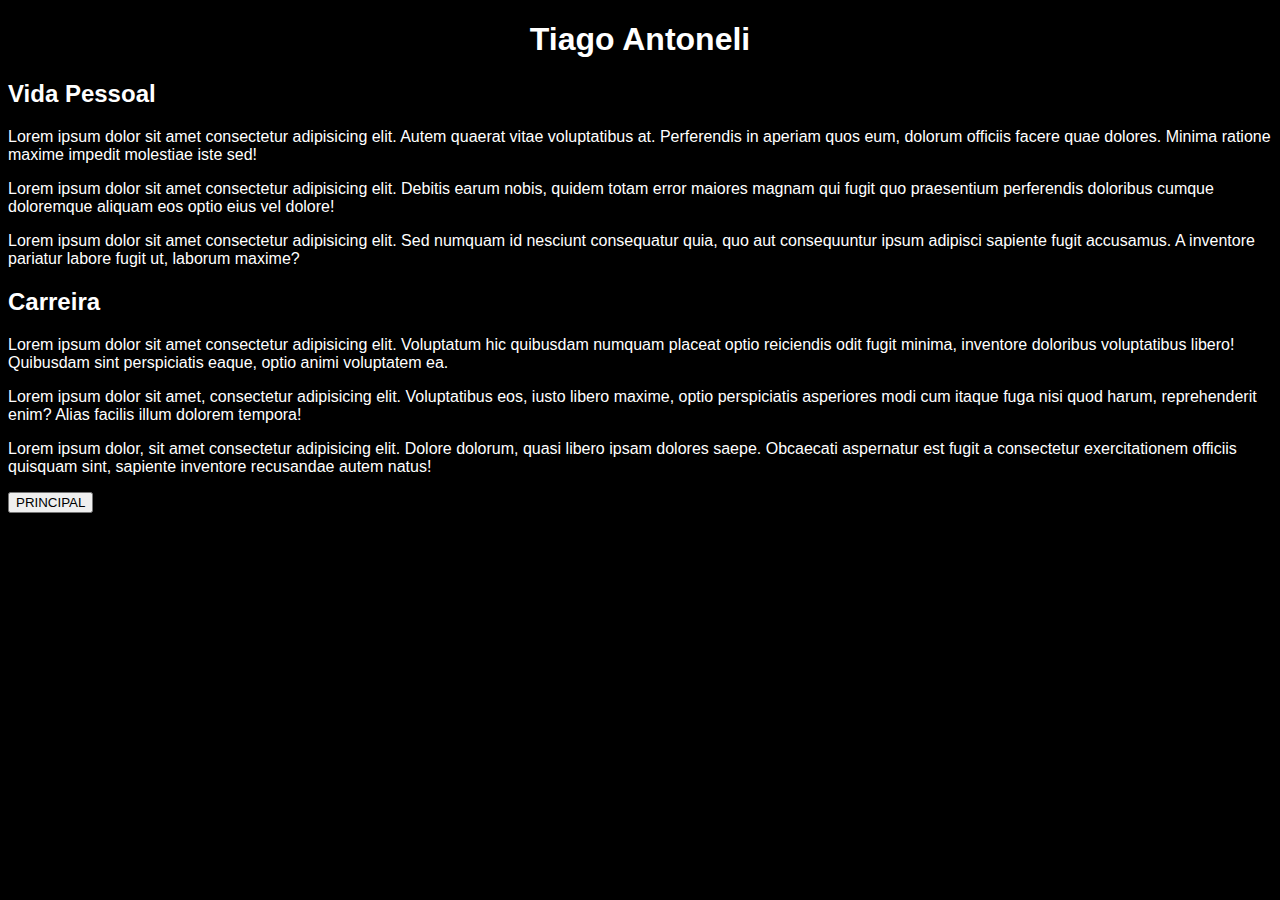
==== 002.html @ 093dc62c "Initial commit" ====
<!DOCTYPE html>
<html lang="pt-br">
<head>
    <meta charset="UTF-8">
    <meta name="viewport" content="width=device-width, initial-scale=1.0">
    <title>Sobre Mim</title>
    <link rel="shortcut icon" href="icon.gif" type="imagem/icon">
    <link rel="stylesheet" href="style.css">
</head>
<body>
    <h1 style="text-align: center;">Tiago Antoneli</h1>
    <h2>Vida Pessoal</h2>
    <p>Lorem ipsum dolor sit amet consectetur adipisicing elit. Autem quaerat vitae voluptatibus at. Perferendis in aperiam quos eum, dolorum officiis facere quae dolores. Minima ratione maxime impedit molestiae iste sed!</p>
    <p>Lorem ipsum dolor sit amet consectetur adipisicing elit. Debitis earum nobis, quidem totam error maiores magnam qui fugit quo praesentium perferendis doloribus cumque doloremque aliquam eos optio eius vel dolore!</p>
    <p>Lorem ipsum dolor sit amet consectetur adipisicing elit. Sed numquam id nesciunt consequatur quia, quo aut consequuntur ipsum adipisci sapiente fugit accusamus. A inventore pariatur labore fugit ut, laborum maxime?</p>
    <h2>Carreira</h2>
    <p>Lorem ipsum dolor sit amet consectetur adipisicing elit. Voluptatum hic quibusdam numquam placeat optio reiciendis odit fugit minima, inventore doloribus voluptatibus libero! Quibusdam sint perspiciatis eaque, optio animi voluptatem ea.</p>
    <p>Lorem ipsum dolor sit amet, consectetur adipisicing elit. Voluptatibus eos, iusto libero maxime, optio perspiciatis asperiores modi cum itaque fuga nisi quod harum, reprehenderit enim? Alias facilis illum dolorem tempora!</p>
    <p>Lorem ipsum dolor, sit amet consectetur adipisicing elit. Dolore dolorum, quasi libero ipsam dolores saepe. Obcaecati aspernatur est fugit a consectetur exercitationem officiis quisquam sint, sapiente inventore recusandae autem natus!</p>
    <a href="index.html"><button>PRINCIPAL</button></a> 
</body>
</html>
---- style.css ----
body{
    background-color: #000000;
    font-family: Arial, Helvetica, sans-serif;
    color: #ffff
    ;
}
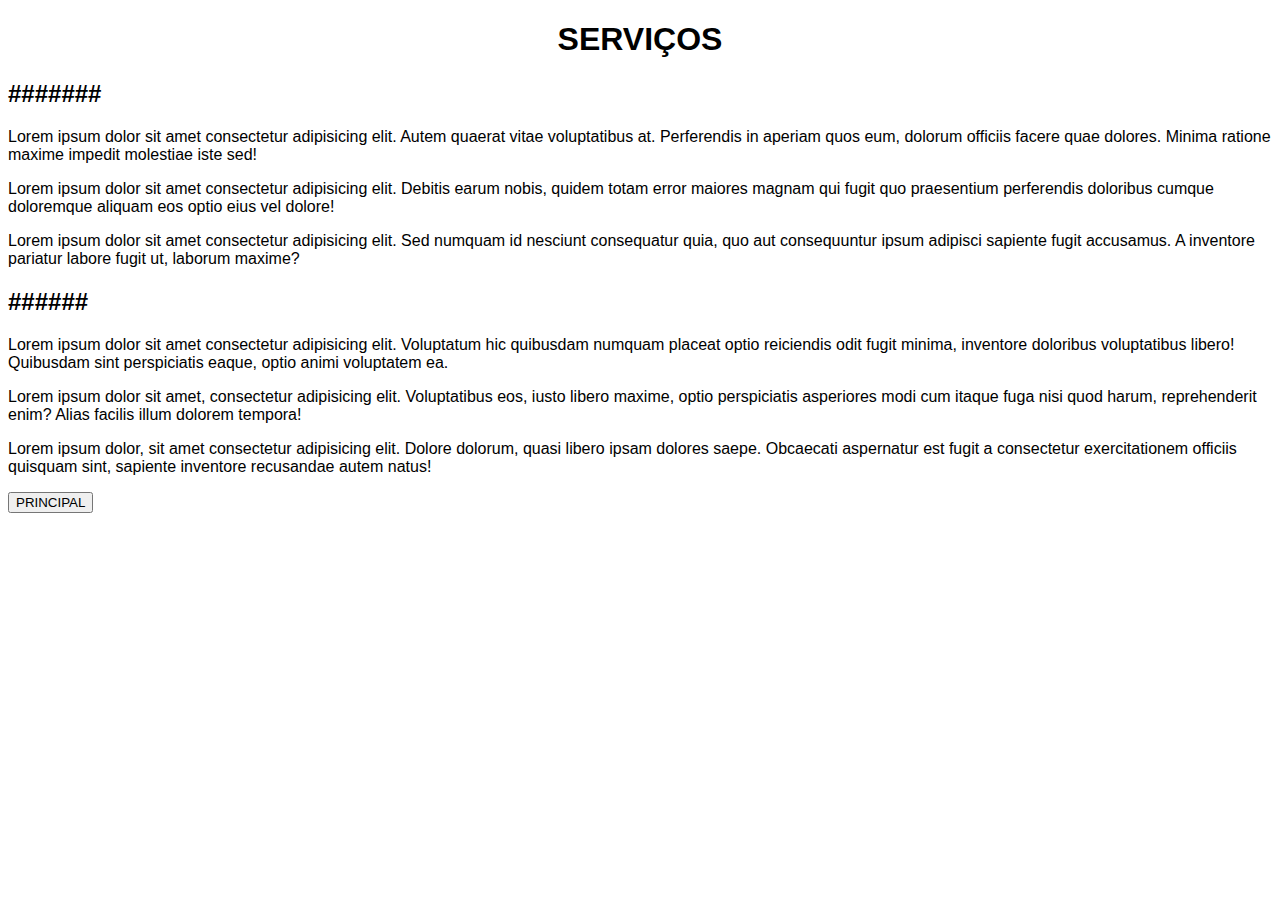
==== commit b4cdfb04: "aumentoconteudo" ====
--- a/002.html
+++ b/002.html
@@ -3,17 +3,17 @@
 <head>
     <meta charset="UTF-8">
     <meta name="viewport" content="width=device-width, initial-scale=1.0">
-    <title>Sobre Mim</title>
-    <link rel="shortcut icon" href="icon.gif" type="imagem/icon">
+    <title>BarberShop - Serviços</title>
+    <link rel="shortcut icon" href="_imagem/icon.gif" type="imagem/icon">
     <link rel="stylesheet" href="style.css">
 </head>
 <body>
-    <h1 style="text-align: center;">Tiago Antoneli</h1>
-    <h2>Vida Pessoal</h2>
+    <h1 style="text-align: center;">SERVIÇOS</h1>
+    <h2>#######</h2>
     <p>Lorem ipsum dolor sit amet consectetur adipisicing elit. Autem quaerat vitae voluptatibus at. Perferendis in aperiam quos eum, dolorum officiis facere quae dolores. Minima ratione maxime impedit molestiae iste sed!</p>
     <p>Lorem ipsum dolor sit amet consectetur adipisicing elit. Debitis earum nobis, quidem totam error maiores magnam qui fugit quo praesentium perferendis doloribus cumque doloremque aliquam eos optio eius vel dolore!</p>
     <p>Lorem ipsum dolor sit amet consectetur adipisicing elit. Sed numquam id nesciunt consequatur quia, quo aut consequuntur ipsum adipisci sapiente fugit accusamus. A inventore pariatur labore fugit ut, laborum maxime?</p>
-    <h2>Carreira</h2>
+    <h2>######</h2>
     <p>Lorem ipsum dolor sit amet consectetur adipisicing elit. Voluptatum hic quibusdam numquam placeat optio reiciendis odit fugit minima, inventore doloribus voluptatibus libero! Quibusdam sint perspiciatis eaque, optio animi voluptatem ea.</p>
     <p>Lorem ipsum dolor sit amet, consectetur adipisicing elit. Voluptatibus eos, iusto libero maxime, optio perspiciatis asperiores modi cum itaque fuga nisi quod harum, reprehenderit enim? Alias facilis illum dolorem tempora!</p>
     <p>Lorem ipsum dolor, sit amet consectetur adipisicing elit. Dolore dolorum, quasi libero ipsam dolores saepe. Obcaecati aspernatur est fugit a consectetur exercitationem officiis quisquam sint, sapiente inventore recusandae autem natus!</p>
--- a/style.css
+++ b/style.css
@@ -1,7 +1,7 @@
 
 body{
-    background-color: #000000;
+    background-color: #fff;
     font-family: Arial, Helvetica, sans-serif;
-    color: #ffff
+    color: #000000
     ;
 }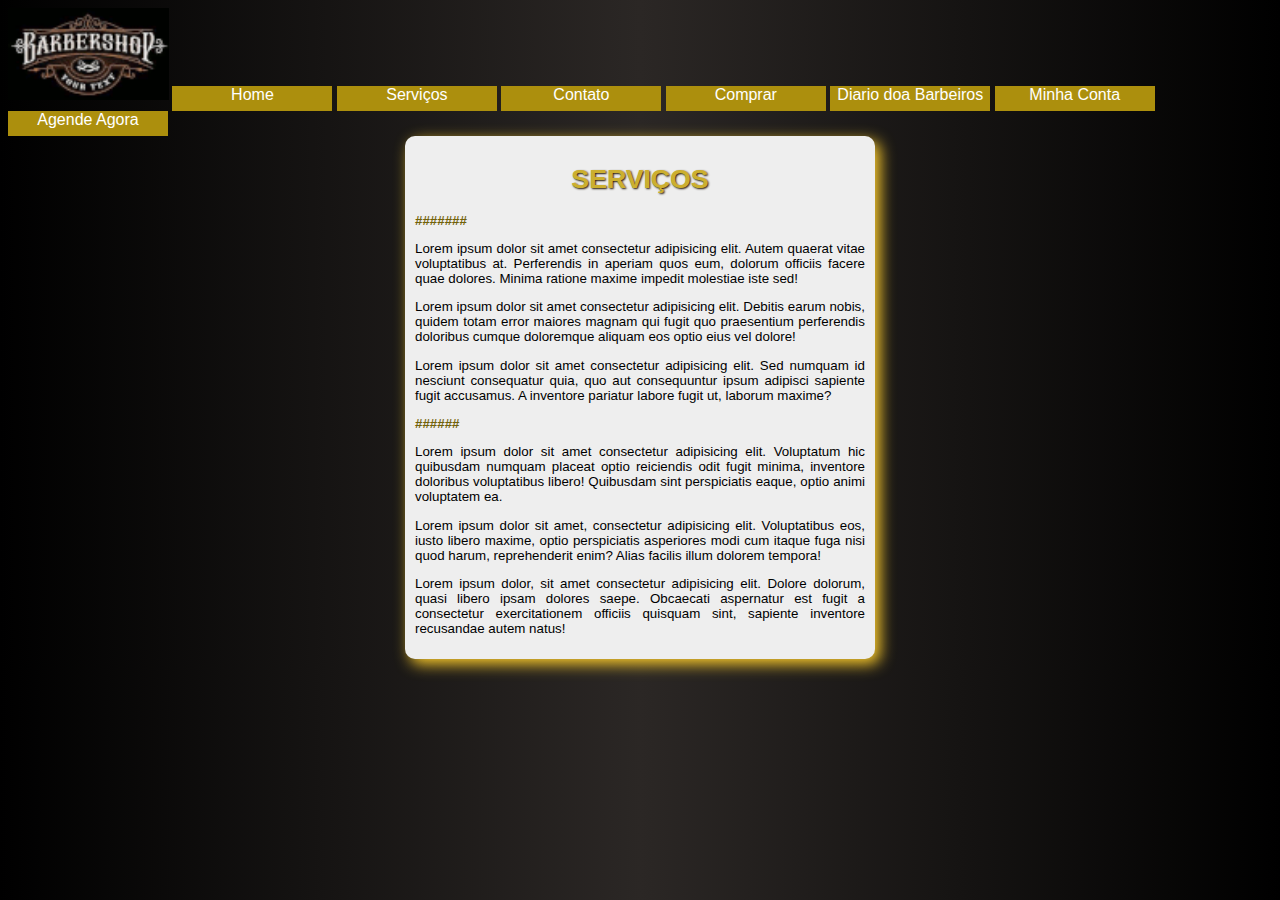
==== commit 555b26b7: "add conteudo" ====
--- a/002.html
+++ b/002.html
@@ -8,6 +8,15 @@
     <link rel="stylesheet" href="style.css">
 </head>
 <body>
+    <div><img src="_imagem/images.gif" height="92px"></div>
+    <a href="index.html"><div>Home</div></a>
+    <a href="002.html"><div>Serviços</div></a>
+    <div>Contato</div>
+    <a href="003.html"><div>Comprar</div></a>
+    <a href="004.html"><div>Diario doa Barbeiros</div></a>
+    <div>Minha Conta</div>
+    <div>Agende Agora</div>
+    <main>
     <h1 style="text-align: center;">SERVIÇOS</h1>
     <h2>#######</h2>
     <p>Lorem ipsum dolor sit amet consectetur adipisicing elit. Autem quaerat vitae voluptatibus at. Perferendis in aperiam quos eum, dolorum officiis facere quae dolores. Minima ratione maxime impedit molestiae iste sed!</p>
@@ -17,6 +26,6 @@
     <p>Lorem ipsum dolor sit amet consectetur adipisicing elit. Voluptatum hic quibusdam numquam placeat optio reiciendis odit fugit minima, inventore doloribus voluptatibus libero! Quibusdam sint perspiciatis eaque, optio animi voluptatem ea.</p>
     <p>Lorem ipsum dolor sit amet, consectetur adipisicing elit. Voluptatibus eos, iusto libero maxime, optio perspiciatis asperiores modi cum itaque fuga nisi quod harum, reprehenderit enim? Alias facilis illum dolorem tempora!</p>
     <p>Lorem ipsum dolor, sit amet consectetur adipisicing elit. Dolore dolorum, quasi libero ipsam dolores saepe. Obcaecati aspernatur est fugit a consectetur exercitationem officiis quisquam sint, sapiente inventore recusandae autem natus!</p>
-    <a href="index.html"><button>PRINCIPAL</button></a> 
+    </main>
 </body>
 </html>--- a/style.css
+++ b/style.css
@@ -1,7 +1,49 @@
+@charset "UTF-8";
 
-body{
-    background-color: #fff;
+* {
     font-family: Arial, Helvetica, sans-serif;
-    color: #000000
-    ;
+}
+
+body {
+    background-image: linear-gradient(to right,#000000, #2b2725, #000000);
+}
+
+main {
+    background-color: rgb(238, 238, 238);
+    border-radius: 10px;
+    box-shadow: 5px 5px 15px #ffce2b;
+    width: 450px;
+    padding: 10px;
+    margin: auto;
+}
+
+h1 {
+    color: #ccaf2f;
+    text-align: center;
+    text-shadow: 1px 1px 2px rgb(36, 22, 2);
+    font-size: 20pt;
+}
+
+h2 {
+    color: #726209;
+    font-size: 10pt;
+}
+
+p {
+    text-align: justify;
+    font-size: 10pt;
+}
+
+div {
+    display: inline-block;
+    background-color: rgb(172, 143, 13); 
+    color: white;
+    text-align: center;
+    height: 25px;
+    width: 160px;
+    font-style: bolder;
+}
+
+div:hover {
+    background-color: rgb(233, 193, 16);
 }